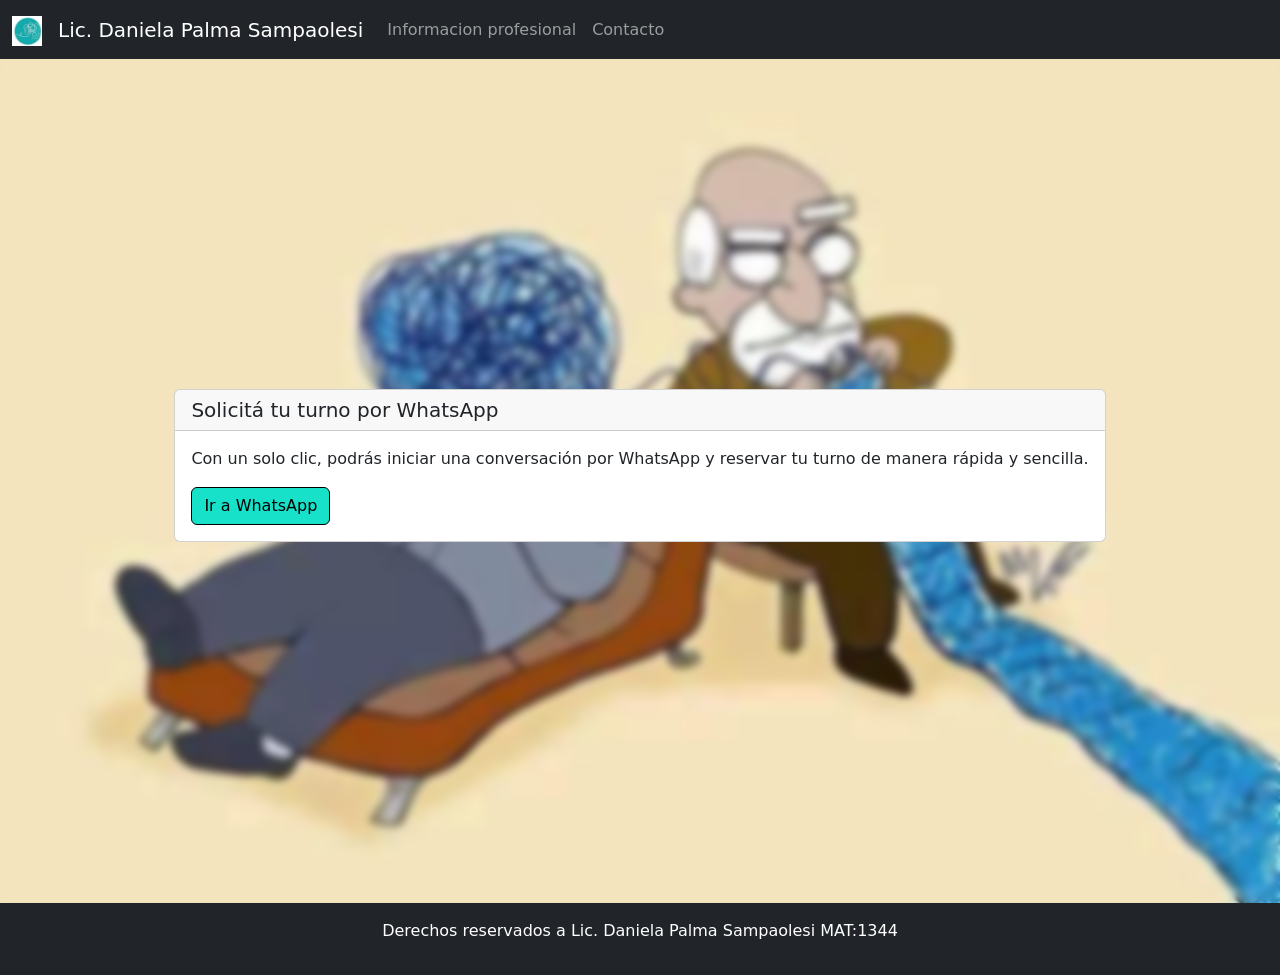
==== pages/contacto.html @ fa52f3df "v1" ====
<!DOCTYPE html>
<html lang="es">

<head>
    <meta charset="UTF-8">
    <meta name="viewport" content="width=device-width, initial-scale=1.0">
    <link href="https://cdn.jsdelivr.net/npm/bootstrap@5.0.2/dist/css/bootstrap.min.css" rel="stylesheet"
        integrity="sha384-EVSTQN3/azprG1Anm3QDgpJLIm9Nao0Yz1ztcQTwFspd3yD65VohhpuuCOmLASjC" crossorigin="anonymous">
    <link rel="stylesheet" href="https://cdnjs.cloudflare.com/ajax/libs/font-awesome/6.5.2/css/all.min.css"
        integrity="sha512-SnH5WK+bZxgPHs44uWIX+LLJAJ9/2PkPKZ5QiAj6Ta86w+fsb2TkcmfRyVX3pBnMFcV7oQPJkl9QevSCWr3W6A=="
        crossorigin="anonymous" referrerpolicy="no-referrer" />
    <link rel="stylesheet" href="../styles/styles.css">
    <title>Contacto</title>
</head>

<body>
    <header>

        <nav class="navbar navbar-expand-sm bg-dark navbar-dark">
            <div class="container-fluid">
                <a class="navbar-brand" href="../index.html">
                    <img src="../assets/logoDP.png" alt="LogoDP" width="30" height="30"
                        class="d-inline-block align-text-top">
                </a>
                <a class="navbar-brand" href="../index.html">Lic. Daniela Palma Sampaolesi</a>
                <button class="navbar-toggler" type="button" data-bs-toggle="collapse"
                    data-bs-target="#collapsibleNavbar">
                    <span class="navbar-toggler-icon"></span>
                </button>
                <div class="collapse navbar-collapse" id="collapsibleNavbar">
                    <ul class="navbar-nav">
                        <li class="nav-item">
                            <a class="nav-link" href="../pages/infoPersonal.html">Informacion profesional</a>
                        </li>
                        <li class="nav-item">
                            <a class="nav-link" href="../pages/contacto.html">Contacto</a>
                        </li>
                    </ul>
                </div>
            </div>
        </nav>
    </header>


    <div class="main-container">
        <div class="card">
            <h5 class="card-header">Solicitá tu turno por WhatsApp</h5>
            <div class="card-body">
                <p class="card-text">Con un solo clic, podrás iniciar una conversación por WhatsApp y reservar tu turno
                    de
                    manera rápida y sencilla.</p>
                <a href="https://wa.me/542645613848" class="btn btn-primary">Ir a WhatsApp</a>
            </div>
        </div>
    </div>
    <footer class="bg-dark text-center text-white py-3">
        <p>Derechos reservados a Lic. Daniela Palma Sampaolesi MAT:1344</p>
    </footer>
    <script src="https://cdn.jsdelivr.net/npm/@popperjs/core@2.9.2/dist/umd/popper.min.js"
        integrity="sha384-IQsoLXl5PILFhosVNubq5LC7Qb9DXgDA9i+tQ8Zj3iwWAwPtgFTxbJ8NT4GN1R8p"
        crossorigin="anonymous"></script>
    <script src="https://cdn.jsdelivr.net/npm/bootstrap@5.0.2/dist/js/bootstrap.min.js"
        integrity="sha384-cVKIPhGWiC2Al4u+LWgxfKTRIcfu0JTxR+EQDz/bgldoEyl4H0zUF0QKbrJ0EcQF"
        crossorigin="anonymous"></script>
</body>

</html>
---- styles/styles.css ----
.main-container {
    position: relative;
    overflow: hidden;
    min-height: calc(100vh - 56px);
    display: flex;
    justify-content: center;
    align-items: flex-start;
    padding-top: 330px;
    background-image: url(../assets/fondo5.jpg);
    background-size: cover;         
    background-position: center;   
    background-repeat: no-repeat;   
}
.main-container::before {
    content: "";
    position: absolute;
    top: 0; left: 0; right: 0; bottom: 0;
    background-image: inherit;
    background-size: cover;
    background-position: center;
    background-repeat: no-repeat;
    filter: blur(4px); 
    z-index: 0;
}
.main-container > * {
    position: relative;
    z-index: 1;
}

.btn-primary {
    background-color: #17e2c9;
    border-color: #000000;
    color: #000000;
}

.btn-primary:hover {
    background-color: #bdbdbd;
    color: #000000;
    border-color: #000000;
}

.img-cover {
    width: 100%;
    height: 100%;
    object-fit: cover;
    object-position: center;
    border-top-left-radius: 0.25rem;
    border-bottom-left-radius: 0.25rem;
}
.accordion {
    margin-left: 50px;           
    margin-right: 50px;
}

@media (max-width: 991px) {
    .container {
        padding: 30px;
        grid-template-columns: repeat(1, 1fr);
    }

    .box:nth-child(1) {
        grid-column-start: span 1;
    }

    .box:nth-child(4) {
        grid-column-start: span 1;
    }
}
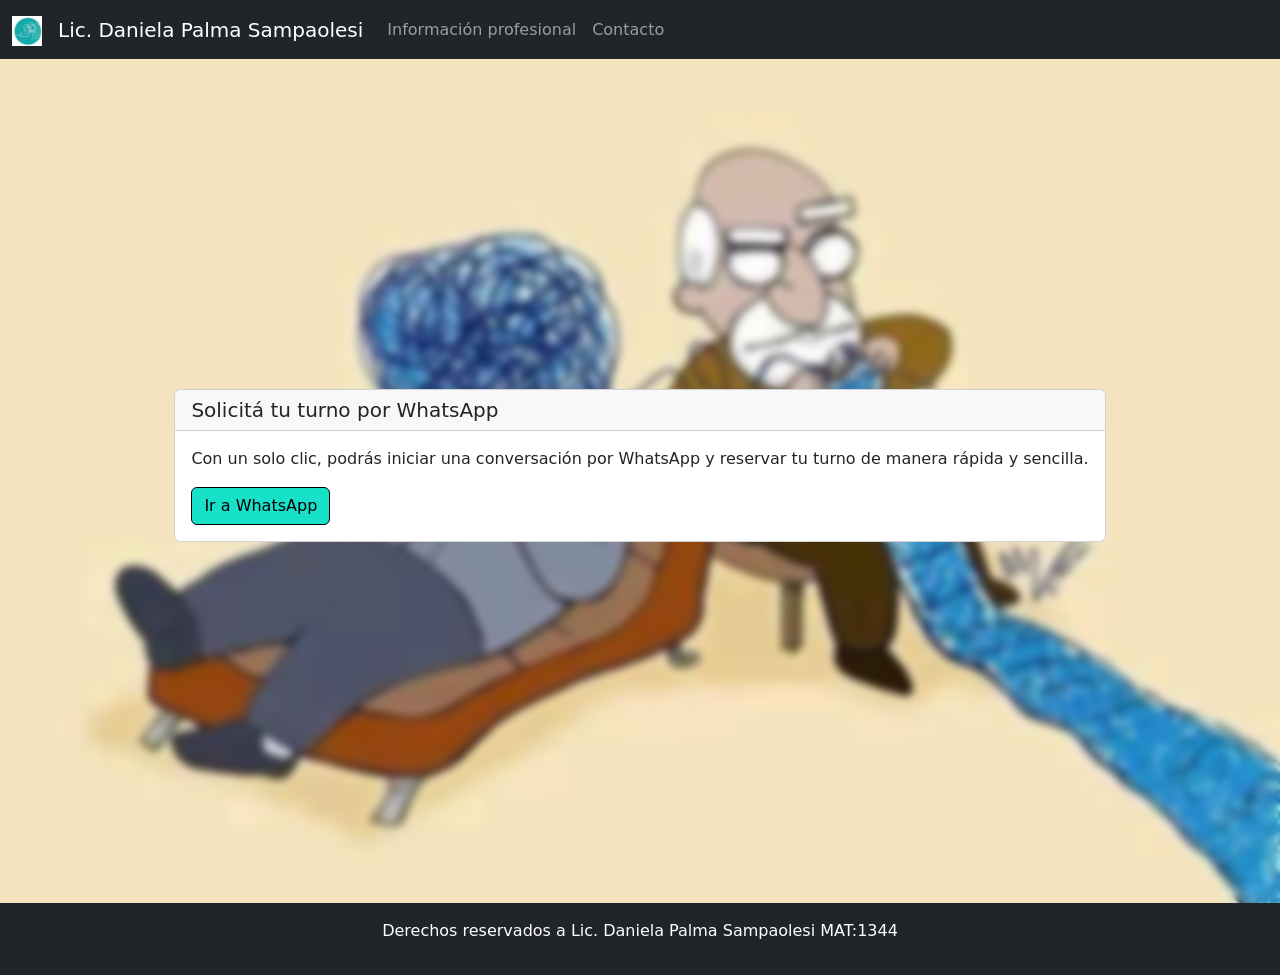
==== commit 995a0b85: "v2+" ====
--- a/pages/contacto.html
+++ b/pages/contacto.html
@@ -9,6 +9,7 @@
     <link rel="stylesheet" href="https://cdnjs.cloudflare.com/ajax/libs/font-awesome/6.5.2/css/all.min.css"
         integrity="sha512-SnH5WK+bZxgPHs44uWIX+LLJAJ9/2PkPKZ5QiAj6Ta86w+fsb2TkcmfRyVX3pBnMFcV7oQPJkl9QevSCWr3W6A=="
         crossorigin="anonymous" referrerpolicy="no-referrer" />
+        <link rel="shortcut icon" href="./assets/logoDP.png" type="image/x-icon">
     <link rel="stylesheet" href="../styles/styles.css">
     <title>Contacto</title>
 </head>
@@ -30,7 +31,7 @@
                 <div class="collapse navbar-collapse" id="collapsibleNavbar">
                     <ul class="navbar-nav">
                         <li class="nav-item">
-                            <a class="nav-link" href="../pages/infoPersonal.html">Informacion profesional</a>
+                            <a class="nav-link" href="../pages/infoPersonal.html">Información profesional</a>
                         </li>
                         <li class="nav-item">
                             <a class="nav-link" href="../pages/contacto.html">Contacto</a>
